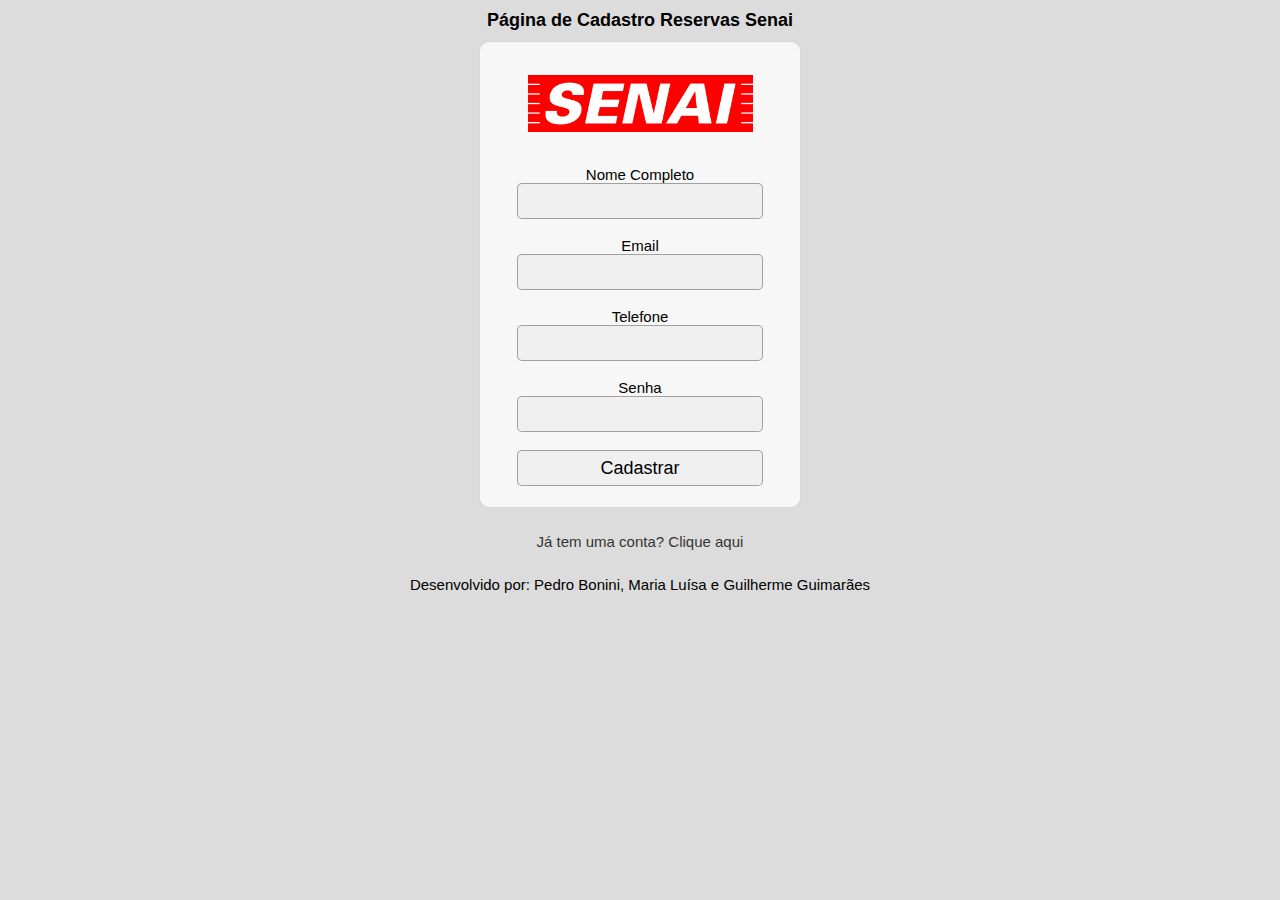
==== Front/cadastro/index.html @ e881f9b3 "First Commit" ====
<!DOCTYPE html>
<html lang="pt-BR">
<head>
    <meta charset="UTF-8">
    <meta name="viewport" content="width=device-width, initial-scale=1.0">
    <title>Login Reservas Senai</title>
    <link rel="stylesheet" href="style.css">
</head>
<body>
    <header>
        <h4>Página de Cadastro Reservas Senai</h4>
    </header>

    <main>
    <div class="principal">
        <section>
            <form id="formulario_registro">
            <img src="../images/senai.png" alt="Logo Senai">

            <p>Nome Completo</p>
            <input type="text" id="nome" name="nome" required>
            <p>Email</p>
            <input type="email" id="email" name="email" required>
            <p>Telefone</p>
            <input type="text" id="telefone" name="Telefone" required>
            <p>Senha</p>
            <input type="password" id="senha" name="senha" required>
            <br>
            <input type="submit" value="Cadastrar"/>
        </form>
        </section>
    </div>

    <div class="login">
        <a href="../index.html">Já tem uma conta? Clique aqui</a>
    </div>
    </main>
    
    <footer>
        <p>Desenvolvido por: Pedro Bonini, Maria Luísa e Guilherme Guimarães</p>
    </footer>
    <script src="../app.js"></script>
</body>
</html>
---- Front/cadastro/style.css ----
*{
    margin: 0;
    padding: 0;
}

body{
    font-family: Arial, Helvetica, sans-serif;
    text-align: center;
    background-color: #acacac6c;
}

header{
    font-size: 18px;
    padding: 10px;
    margin-top: 0px;
}

section img{
    margin-top: 30px;
    margin-bottom: 30px;
    width: 225px;
}

section{
    border: 1px solid rgba(128, 128, 128, 0.26);
    align-content: center;
    border-radius: 10px;
    width: 320px;
    height: 465px;
    background-color: #f7f7f7;
    margin-top:0px;
}

section button{
    font-size: 15px;
    border: none;
    background-color: #B7B7B7;
    height: 42px;
    border-radius: 5px;
    margin-bottom: 15px;
    width: 80%;
    cursor: pointer;
}

section p{
    font-size: 15px;
}

a{
    text-decoration: none;
    color: rgb(53, 53, 53);
    font-size: 15px;
}

section input{
    border: 1px solid rgba(43, 43, 43, 0.404);
    width: 246px;
    height: 36px;
    font-size: 18px;
    border-radius: 5px;
    margin-bottom: 18px;
    box-sizing: border-box; /* Inclui padding e border no cálculo da largura */
    background-color: #F0F0F0;
}

.principal{
    display: flex;
    justify-content: center;
}

.login{
    margin: 25px;
}

footer{
    text-align: center;
    bottom: 30px;
    position: center;
    width: 100%;
    font-size: 15px;
}
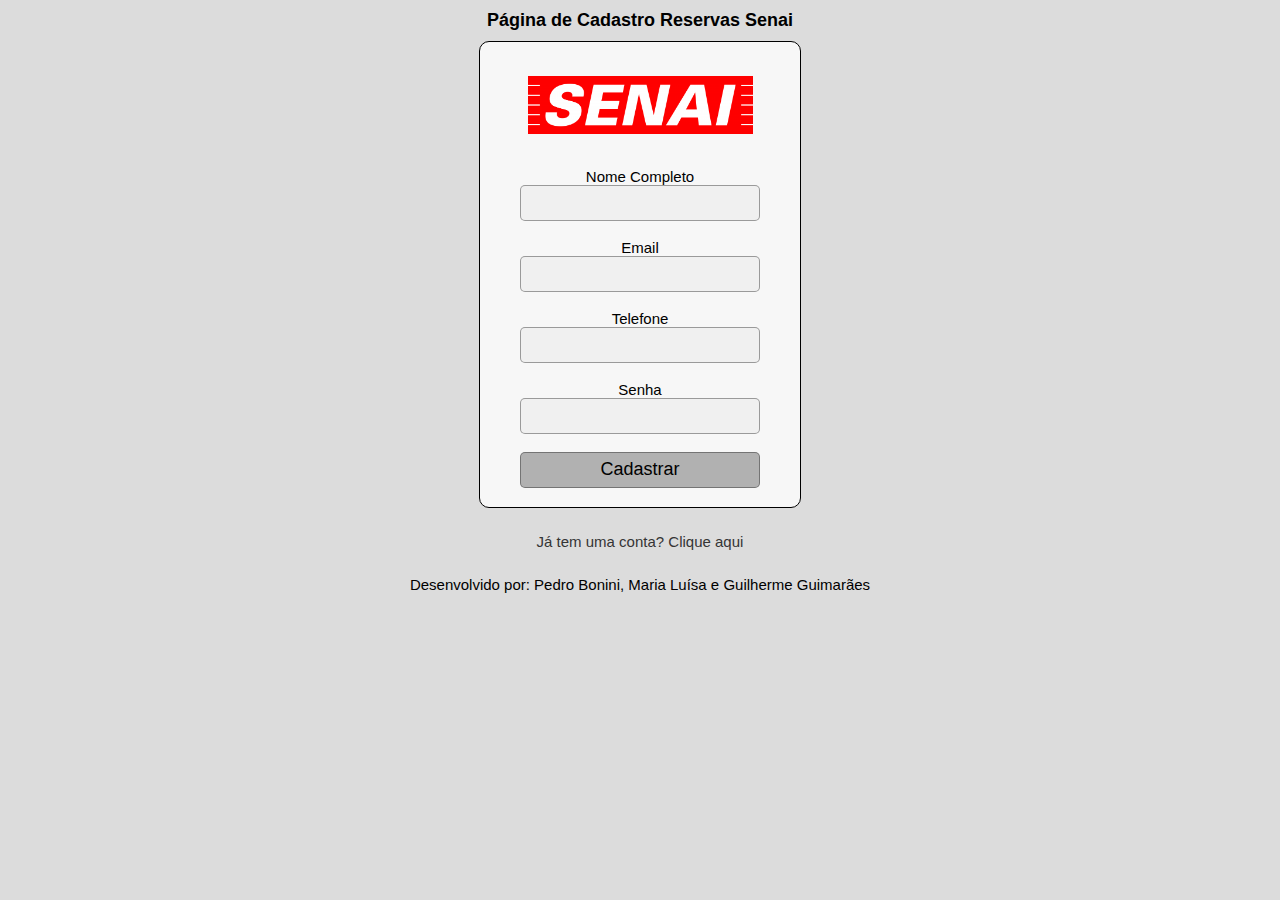
==== commit 2c800ce9: "23-10" ====
--- a/Front/cadastro/index.html
+++ b/Front/cadastro/index.html
@@ -26,7 +26,7 @@
             <p>Senha</p>
             <input type="password" id="senha" name="senha" required>
             <br>
-            <input type="submit" value="Cadastrar"/>
+            <input type="submit"  id="botao_cadastre-se" value="Cadastrar"/>
         </form>
         </section>
     </div>
--- a/Front/cadastro/style.css
+++ b/Front/cadastro/style.css
@@ -22,7 +22,7 @@
 }
 
 section{
-    border: 1px solid rgba(128, 128, 128, 0.26);
+    border: 1px solid black;
     align-content: center;
     border-radius: 10px;
     width: 320px;
@@ -53,16 +53,26 @@
 }
 
 section input{
-    border: 1px solid rgba(43, 43, 43, 0.404);
-    width: 246px;
+    border: 1px solid rgba(28, 27, 27, 0.404);
+    width: 75%;
     height: 36px;
     font-size: 18px;
     border-radius: 5px;
     margin-bottom: 18px;
     box-sizing: border-box; /* Inclui padding e border no cálculo da largura */
     background-color: #F0F0F0;
+    
 }
 
+
+#botao_cadastre-se {
+    width: 75%;
+    background-color: #b1b1b1;
+    height: 36px;
+    border-radius: 5px;
+    margin-bottom: 15px;
+    cursor: pointer;
+}
 .principal{
     display: flex;
     justify-content: center;
